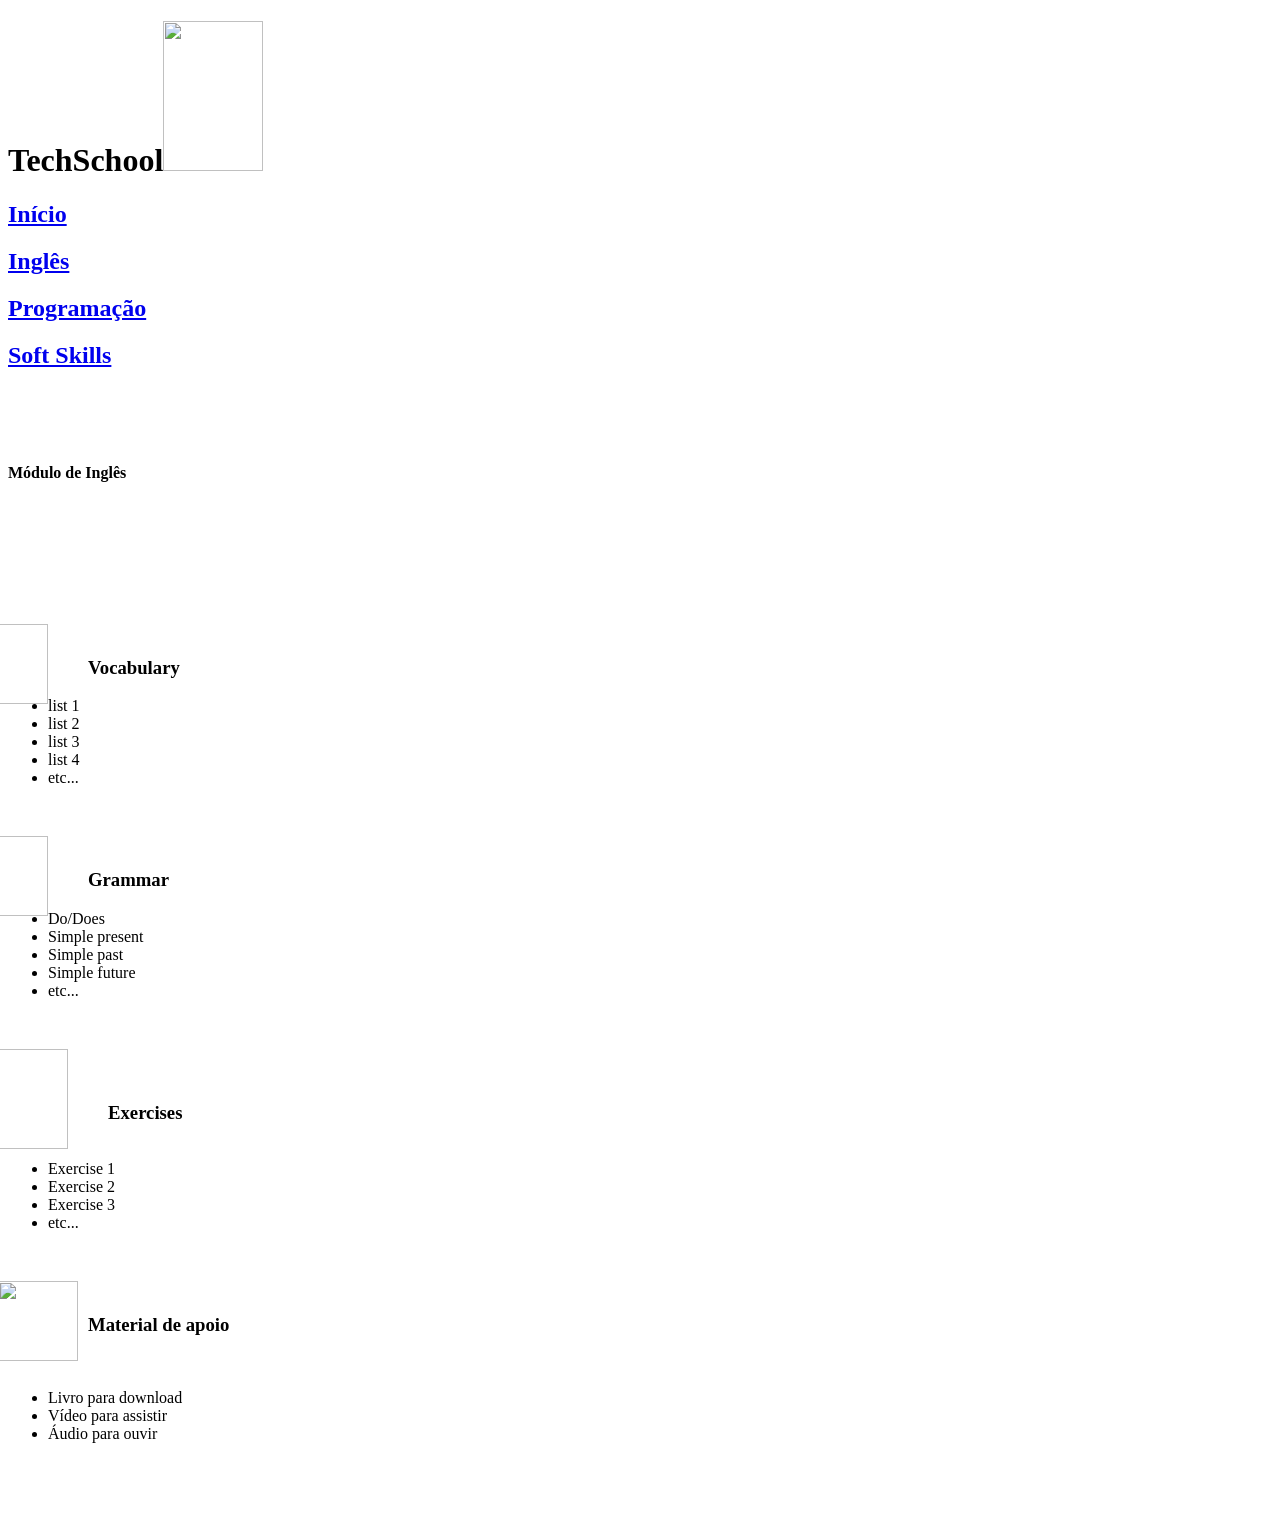
==== site_SAP_ingles.html @ 1a001d6a "Add files via upload" ====
<!DOCTYPE html>
<html lang="en">
<head>
    <link rel="stylesheet" href="css/SAP.css">
    <meta charset="UTF-8">
    <meta name="viewport" content="width=device-width, initial-scale=1.0">
    <link rel="preconnect" href="https://fonts.googleapis.com">
    <link rel="preconnect" href="https://fonts.gstatic.com" crossorigin>
    <link href="https://fonts.googleapis.com/css2?family=Archivo+Black&family=Indie+Flower&display=swap" rel="stylesheet">

    <title>Meu curso SAP</title>
    <style>
    </style>
</head>
<body>
    <h1>TechSchool<img src="imagens/sap.png" alt=""width="100" height="150"> </h1> 
    <div class="menu">  
        <a class="botao2" href="index.html"><h2>Início</h2></a>
        <a class="botao" href="site_SAP_ingles.html"><h2>Inglês</h2></a>  
        <a class="botao2" href="site_SAP_programacao.html"><h2>Programação</h2></a>  
        <a class="botao2" href="site_SAP_softskills.html"><h2>Soft Skills</h2></a>
    </div>
    <br>
    <br>
    <br>
    <h4>Módulo de Inglês</h4>
    <br>
    <br>
    <br>
    <br>
    <div class="menu">
        <div class="quadrado2">
            <h3><img src="icones/list-icon-7539239-512.png" alt="" width="80" height="80" style="left: -40px; position: relative; bottom: -30px;">Vocabulary</h3>
            <ul>
                <li>list 1</li>
                <li>list 2</li>
                <li>list 3</li>
                <li>list 4</li>
                <li>etc...</li>
            </ul>
        </div>
        <div class="quadrado2">
            <h3><img src="icones/grammar-icon-2474226-512.png" alt="" width="80" height="80" style="left: -40px; position: relative; bottom: -30px;">Grammar</h3>
            <ul>
                <li>Do/Does</li>
                <li>Simple present</li>
                <li>Simple past</li>
                <li>Simple future</li>
                <li>etc...</li>
            </ul>
        </div>
    </div>
    <div class="menu">
        <div class="quadrado2">
            <h3><img src="icones/training-icon-3217353-512.png" alt="" width="100" height="100" style="left: -40px; position: relative; bottom: -30px;">Exercises</h3>
            <ul>
                <br>
                <li>Exercise 1</li>
                <li>Exercise 2</li>
                <li>Exercise 3</li> 
                <li>etc...</li>
            </ul>
        </div>
        <div class="menu">
        <div class="quadrado2">
            <h3><img src="icones/iconmonstr-share-11-240.png" alt="" width="80" height="80" style="left: -10px; position: relative; bottom: -30px;">Material de apoio</h3>
            <br>
            <ul>
                <li>Livro para download</li>
                <li>Vídeo para assistir</li>
                <li>Áudio para ouvir</li>
            </ul>
             <br>
             <br>
             <br>
             <br>

        </div>
   

    
</body>
</html>
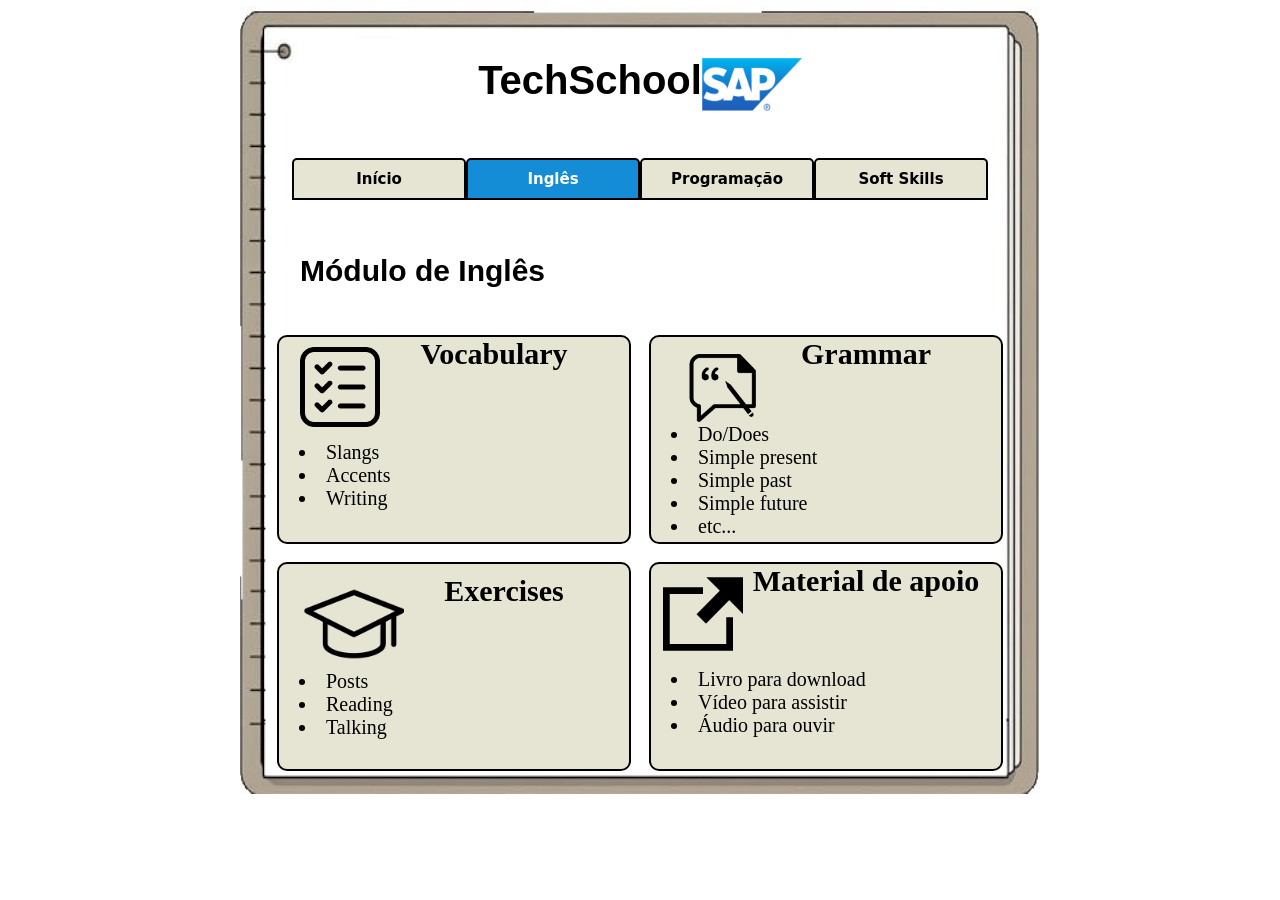
==== commit fc648d7f: "Add files via upload" ====
--- a/site_SAP_ingles.html
+++ b/site_SAP_ingles.html
@@ -32,11 +32,10 @@
         <div class="quadrado2">
             <h3><img src="icones/list-icon-7539239-512.png" alt="" width="80" height="80" style="left: -40px; position: relative; bottom: -30px;">Vocabulary</h3>
             <ul>
-                <li>list 1</li>
-                <li>list 2</li>
-                <li>list 3</li>
-                <li>list 4</li>
-                <li>etc...</li>
+                <br>
+                <li>Slangs</li>
+                <li>Accents</li>
+                <li>Writing</li>
             </ul>
         </div>
         <div class="quadrado2">
@@ -54,11 +53,9 @@
         <div class="quadrado2">
             <h3><img src="icones/training-icon-3217353-512.png" alt="" width="100" height="100" style="left: -40px; position: relative; bottom: -30px;">Exercises</h3>
             <ul>
-                <br>
-                <li>Exercise 1</li>
-                <li>Exercise 2</li>
-                <li>Exercise 3</li> 
-                <li>etc...</li>
+                <li>Posts</li>
+                <li>Reading</li>
+                <li>Talking</li> 
             </ul>
         </div>
         <div class="menu">
--- a/css/SAP.css
+++ b/css/SAP.css
@@ -0,0 +1,209 @@
+        img {
+            vertical-align: middle;
+            z-index: 2;
+        }
+        body {
+            background-color: rgb(255, 255, 255);
+            background-size: 800px 800px;
+            background-image: url(../imagens/caderno.jpeg);
+            background-repeat: no-repeat;
+            background-position: center;
+        }
+
+        h1 {
+            color: hsl(0, 0%, 0%);
+            text-align: center;
+            font-size: 40px;
+            font-family: 'Archivo Black', sans-serif;
+            margin: 0px;
+        }
+
+        p, li {
+            color: rgb(0, 0, 0);
+            font-size: 20px
+        ;
+        }
+
+        h2 {
+            margin: 0;
+            font-size: 15px;
+            font-family: system-ui, -apple-system, BlinkMacSystemFont, 'Segoe UI', Roboto, Oxygen, Ubuntu, Cantarell, 'Open Sans', 'Helvetica Neue', sans-serif
+        }
+
+        h3 {
+            margin: 0;
+            color: rgb(0, 0, 0);
+            font-size: 30px;
+            position: relative;
+            bottom: 20px;
+            
+        }
+
+        h4 {
+            color: hsl(0, 0%, 0%);
+            position: absolute;
+            left: 300px;
+            font-size: 30px;
+            font-family: 'Archivo Black', sans-serif;
+            margin: 0px;
+           
+        }
+
+        h5 {
+            margin: 0;
+            color: rgb(0, 0, 0);
+            font-size: 30px;
+            position: relative;
+            bottom: 20px;
+            left: -20px;
+        }
+
+
+        .botao {
+            margin: 0px;
+            display: inline-block;
+            width: 130px;
+            padding: 10px 20px;
+            background-color: rgb(20, 140, 214);
+            text-align: center;
+            color: #fff;
+            text-decoration: none;
+            border-radius: 5px;
+            border: 2px solid black;
+            font-size: 20px;
+            border-bottom-right-radius: 0;
+            border-bottom-left-radius: 0;
+        }
+        .botao2 {
+            
+            margin: 0px;
+            display: inline-block;
+            width: 130px;
+            padding: 10px 20px;
+            background-color: rgb(230, 229, 212);
+            text-align: center;
+            color: #000000;
+            text-decoration: none;
+            border-radius: 5px;
+            border: 2px solid black;
+            font-size: 30px;
+            border-bottom-right-radius: 0;
+            border-bottom-left-radius: 0;
+        }
+
+        .acesse{
+            margin: 0px;
+            display: inline-block;
+            width: 130px;
+            padding: 10px 20px;
+            background-color: rgb(20, 140, 214);
+            text-align: center;
+            color: #fff;
+            text-decoration: none;
+            border-radius: 5px;
+            border: 2px solid black;
+            font-size: 20px;
+        }
+        .menu {
+            display: flex;  
+            gap: 0px;    
+            justify-content: center;         
+        }
+
+        .quadrado {
+            width: 230px;
+            height: 300px;
+            text-align: center;
+            background-color: rgb(230, 229, 212);
+            border: 2px solid black;
+            display: inline-block;
+            margin: 7px;
+            border-radius: 10px;
+        }
+
+        .quadrado img {
+            margin: 5px;
+            z-index: 1;
+            border-radius: 10px;
+            border-bottom-left-radius: 0px;
+            border-bottom-right-radius: 0px;
+        }
+        .quadrado h3 {
+            margin: 0;
+            color: rgb(0, 0, 0);
+            font-size: 20px;
+            position: relative;
+            background-color: rgb(230, 229, 212);
+        }
+
+        .quadrado2 {
+            width: 350px;
+            height: 205px;
+            text-align: center;
+            list-style-position: inside;
+            background-color: rgb(230, 229, 212);
+            border: 2px solid black;
+            display: inline-block;
+            margin: 9px;
+            border-radius: 10px;
+        }
+
+        .quadrado2 ul {
+            margin-top: 6px;
+            text-align: left;
+            padding-left: 20px;
+        }
+        
+        .quadrado3  {
+            width: 350px;
+            height: 205px;
+            text-align: center;
+            list-style-position: inside;
+            background-color: rgb(36, 132, 192);
+            border: 2px solid black;
+            display: inline-block;
+            margin: 9px;
+            border-radius: 10px;
+        }
+        
+        .quadrado3 ul {
+            margin-top: 6px;
+            text-align: left;
+            padding-left: 20px;
+        }
+
+        .quadrado3 li {
+            color: rgb(255, 255, 255);
+        }
+
+        .quadrado3 h3 {
+            margin: 0;
+            color: rgb(255, 255, 255);
+            position: relative;
+        }
+
+         .quadrado4  {
+                width: 350px;
+                height: 205px;
+                text-align: center;
+                list-style-position: inside;
+                background-color: rgb(36, 132, 192);
+                border: 2px solid black;
+                display: inline-block;
+                margin: 9px;
+                border-radius: 10px;
+            }
+        
+            .quadrado4 ul {
+                margin-top: 6px;
+                text-align: left;
+                padding-left: 20px;
+            }
+
+            .quadrado4 li {
+                color: rgb(255, 255, 255);
+            }
+
+            .quadrado4 h5 {
+                color: rgb(255, 255, 255);
+            }
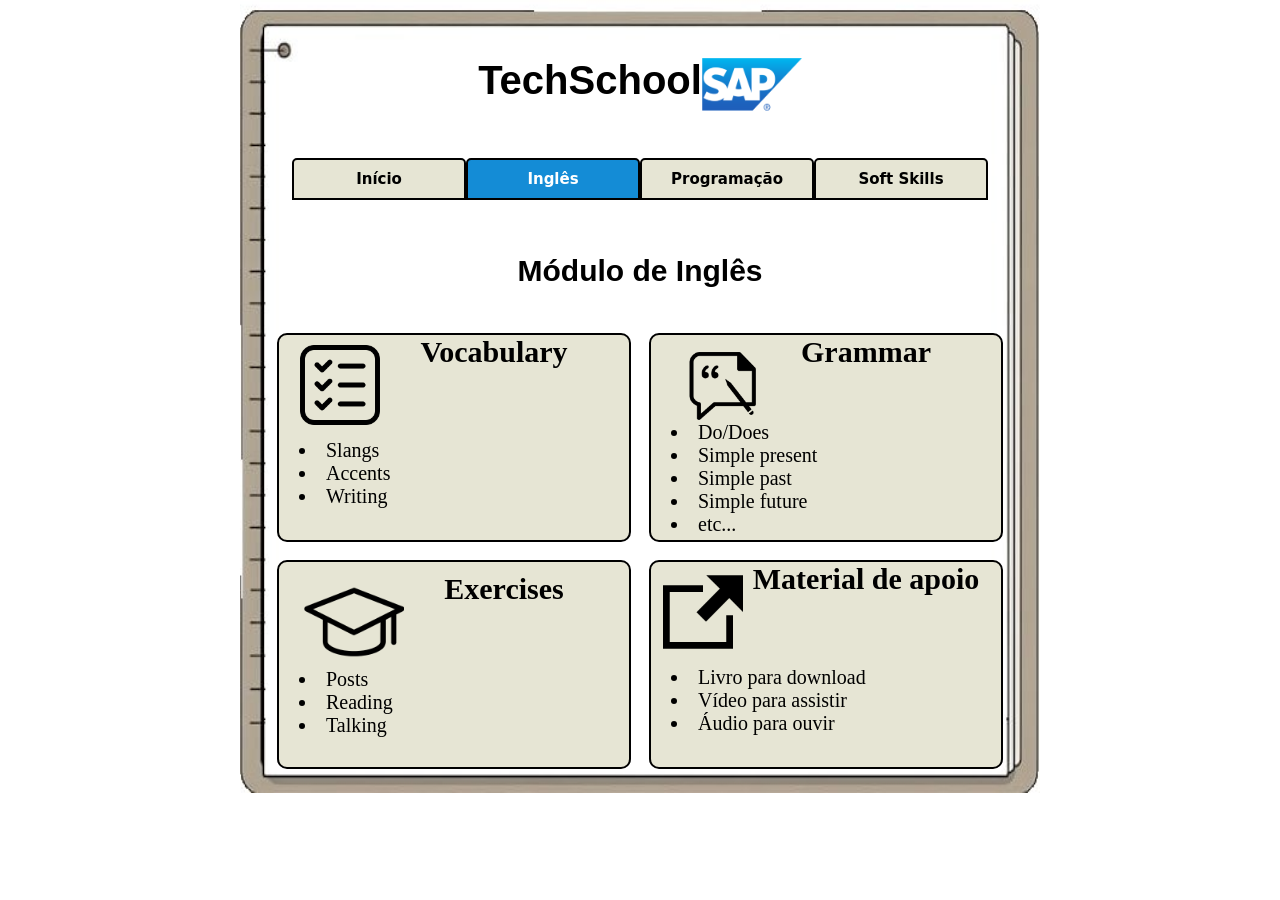
==== commit 4bd1210e: "Add files via upload" ====
--- a/site_SAP_ingles.html
+++ b/site_SAP_ingles.html
@@ -24,8 +24,6 @@
     <br>
     <br>
     <h4>Módulo de Inglês</h4>
-    <br>
-    <br>
     <br>
     <br>
     <div class="menu">
--- a/css/SAP.css
+++ b/css/SAP.css
@@ -41,8 +41,7 @@
 
         h4 {
             color: hsl(0, 0%, 0%);
-            position: absolute;
-            left: 300px;
+            text-align: center;
             font-size: 30px;
             font-family: 'Archivo Black', sans-serif;
             margin: 0px;
